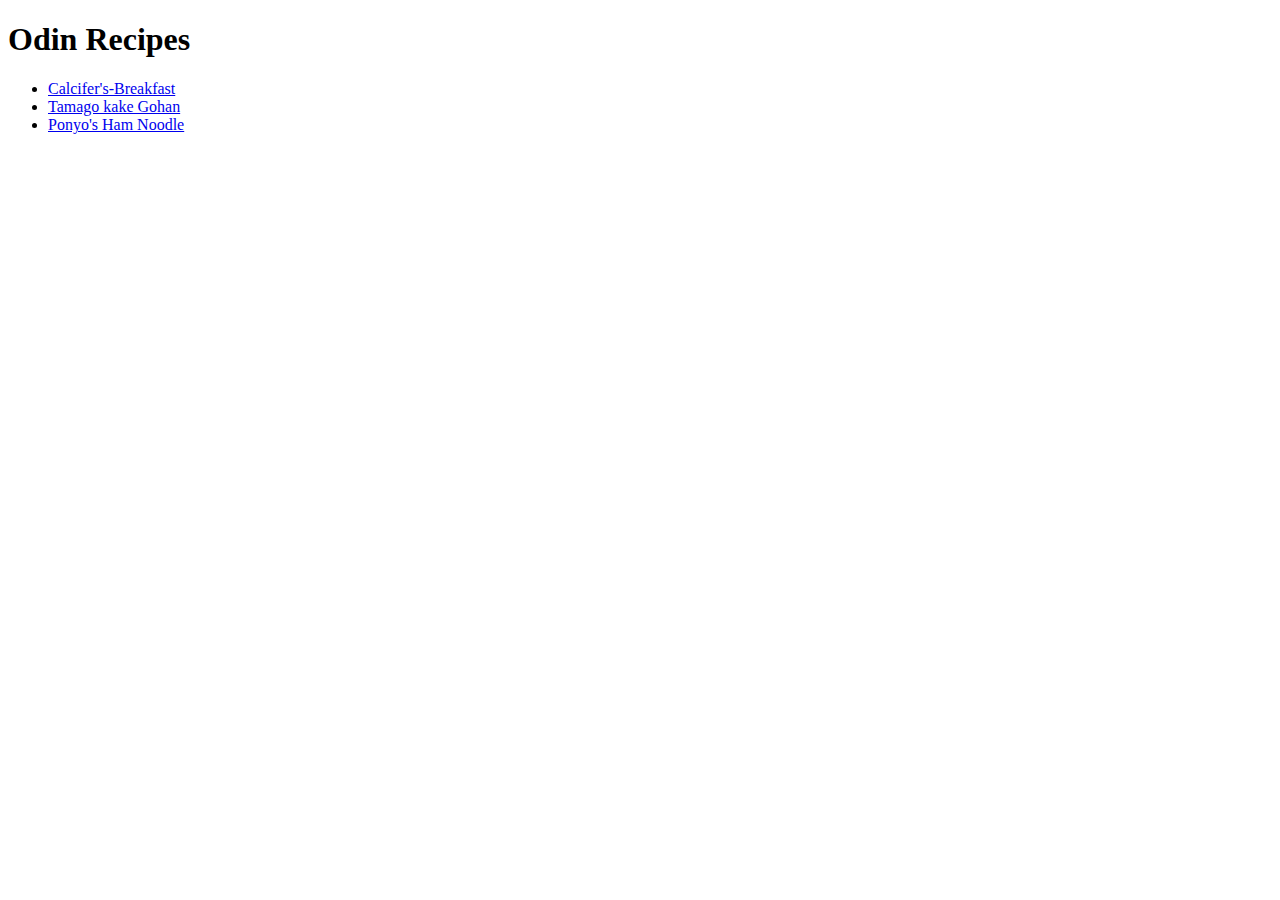
==== index.html @ 9075d48f "Several Recipes added" ====
<!DOCTYPE html>
<html lang="en">
    <head>
        <meta charset="utf-8">
        <title>odin recipe</title>
    </head>
    <body>
        <h1>Odin Recipes</h1>
        <ul>
           <li>
             <a href="./recipes/calcifers-breakfast.html" target="_blank">Calcifer's-Breakfast</a>
           </li> 
           <li>
             <a href="./recipes/tamago-kake.html" target="_blank">Tamago kake Gohan</a>
           </li>
           <li>
             <a href="./recipes/ham-noodle.html" target="_blank">Ponyo's Ham Noodle</a>
           </li>
        </ul>
       
    </body>
</html>
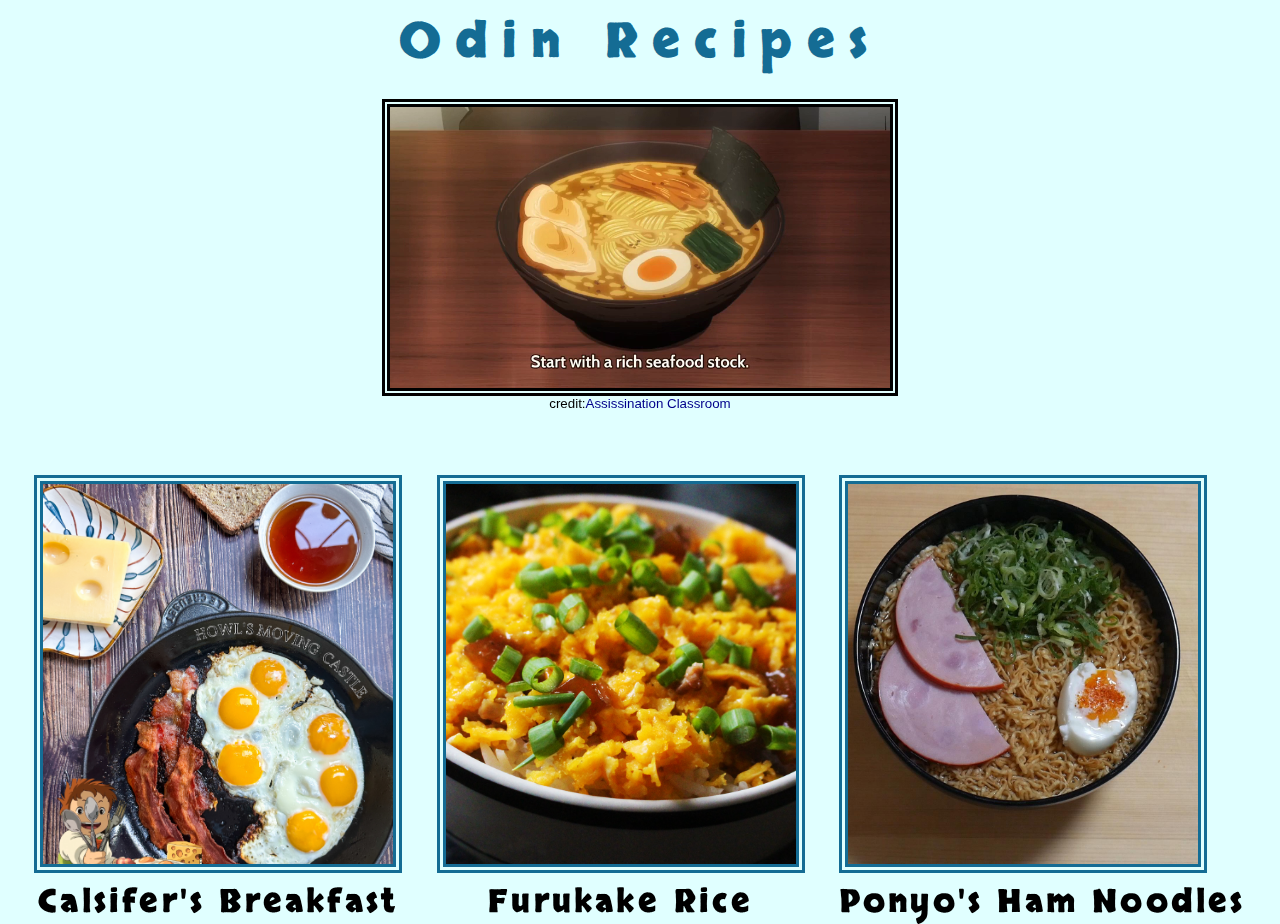
==== commit 53a55259: "Updated recipes gifs , Added images, and fix content positioning." ====
--- a/index.html
+++ b/index.html
@@ -1,22 +1,53 @@
 <!DOCTYPE html>
 <html lang="en">
-    <head>
-        <meta charset="utf-8">
-        <title>odin recipe</title>
-    </head>
-    <body>
-        <h1>Odin Recipes</h1>
-        <ul>
-           <li>
-             <a href="./recipes/calcifers-breakfast.html" target="_blank">Calcifer's-Breakfast</a>
-           </li> 
-           <li>
-             <a href="./recipes/tamago-kake.html" target="_blank">Tamago kake Gohan</a>
-           </li>
-           <li>
-             <a href="./recipes/ham-noodle.html" target="_blank">Ponyo's Ham Noodle</a>
-           </li>
-        </ul>
-       
-    </body>
-</html>+  <head>
+    <meta charset="utf-8" />
+    <title>odin recipe</title>
+    <link rel="stylesheet" href="./style.css" />
+    <link rel="preconnect" href="https://fonts.googleapis.com" />
+    <link rel="preconnect" href="https://fonts.gstatic.com" crossorigin />
+    <link
+      href="https://fonts.googleapis.com/css2?family=Skranji&display=swap"
+      rel="stylesheet"
+    />
+  </head>
+  <body>
+    <div class="main-container">
+      <h1 id="title">Odin Recipes</h1>
+      <div class="top-container">
+        <video id="video-looped" autoplay loop muted>
+          <source src="./vidoes/making-gun-soup.mp4" type="video/mp4" />
+          Your browser does not support the video tag.
+        </video>
+        <small id="credits"
+          >credit:
+          <a href="https://www.youtube.com/watch?v=1BIqhTqrrZA" target="_blank"
+            >Assissination Classroom</a
+          ></small
+        >
+      </div>
+      <div class="bottom-container">
+        <div class="recipe-container">
+          <a href="./recipes/calcifers-breakfast.html" target="_blank"
+            ><img src="./images/Howls-Breakfast.png" alt="bacona and egg" />
+          </a>
+          <p><strong>Calsifer's Breakfast</strong></p>
+        </div>
+        <div class="recipe-container">
+          <a href="./recipes/furukake-rice.html" target="_blank"
+            ><img src="./images/Furukake-rice.png" alt=""
+          /></a>
+          <p><strong>Furukake Rice</strong></p>
+        </div>
+        <div class="recipe-container">
+          <a href="./recipes/ham-noodle.html" target="_blank"
+            ><img
+              src="./images/Ponyo-ham-noodle.jpg"
+              alt="ham, egg, and noodles"
+          /></a>
+          <p><strong>Ponyo's Ham Noodles</strong></p>
+        </div>
+      </div>
+    </div>
+  </body>
+</html>
--- a/style.css
+++ b/style.css
@@ -0,0 +1,93 @@
+/* * {
+  line-height: 1.5rem;
+  border: 0.5px solid red;
+} */
+body {
+  margin: 0;
+  font-family: Arial, Helvetica, sans-serif;
+  background-color: lightcyan;
+}
+
+a {
+  color: darkblue;
+  text-decoration: none;
+}
+
+
+#title {
+  display: flex;
+  font-family: "Skranji", cursive;
+  font-weight: bold;
+  font-size: 3rem;
+  justify-content: center;
+  text-align: center;
+  letter-spacing: 0.3em;
+  color: #146c94;
+  margin: 10px 10px 0 10px;
+  
+  /* border: 2px solid darkblue; */
+}
+
+.main-container {
+  display: flex;
+  flex-direction: column;
+  gap: 1.5rem;
+
+  /* border: 3px solid red; */
+}
+
+.top-container {
+  display: flex;
+  justify-content: center;
+  align-items: center;
+  flex-direction: column;
+  margin: 0;
+
+  /* border: 2px solid black; */
+}
+
+#video-looped {
+  display: flex;
+  flex: 1 1 0;
+  width: 500px;
+  height: auto;
+  margin: 0;
+  border: 8px double black;
+}
+#credits {
+  display: flex;
+  /* border: 2px solid black; */
+}
+
+.bottom-container {
+  display: flex;
+  justify-content: space-evenly;
+
+  /* border: 2px solid black; */
+}
+
+.recipe-container img {
+  display: flex;
+  width: 350px;
+  height: 380px;
+  object-fit: cover;
+
+  border: 9px double #146c94; 
+}
+
+.recipe-container p{
+  color: black;
+  font-family: "Skranji";
+  font-size: 2em;
+  letter-spacing: 0.1em;
+  text-align: center;
+  margin: 0;
+  padding-top: 7px;
+}
+
+.recipe-container{
+  display: flex;
+  flex-direction: column;
+  margin-top: 40px;
+}
+
